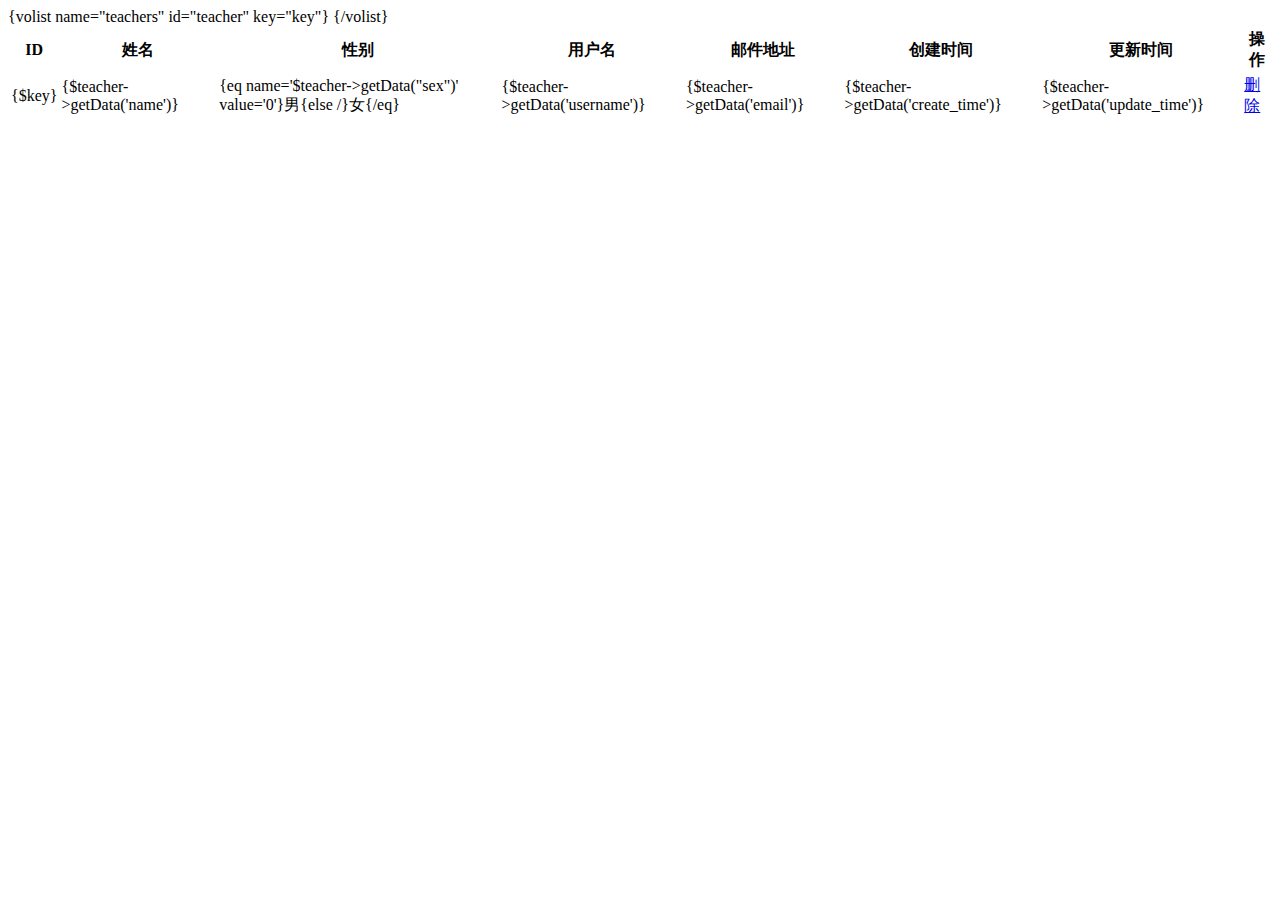
==== application/index/view/Teacher/index.html @ 9c6a8178 "thinkphp学生管理系统学习第一次提交" ====
<!doctype html>
<html lang="en">
<head>
    <meta charset="UTF-8">
    <meta name="viewport"
          content="width=device-width, user-scalable=no, initial-scale=1.0, maximum-scale=1.0, minimum-scale=1.0">
    <meta http-equiv="X-UA-Compatible" content="ie=edge">
    <title>教师表</title>
    <link rel="stylesheet" href="/thinkphp5/public/static/bootstrap-3.3.7-dist/css/bootstrap.min.css">
    <link rel="stylesheet" href="/thinkphp5/public/static/css/Teacher/index.css">
</head>
<body class="container">
    <div class="row">
        <div class="col-xs-12">
            <table class="table table-bordered table-hover">
                <tr class="info">
                    <th>ID</th>
                    <th>姓名</th>
                    <th>性别</th>
                    <th>用户名</th>
                    <th>邮件地址</th>
                    <th>创建时间</th>
                    <th>更新时间</th>
                    <th>操作</th>
                </tr>
                {volist name="teachers" id="teacher" key="key"}
                <tr>
                    <td>{$key}</td>
                    <td>{$teacher->getData('name')}</td>
                    <td>{eq name='$teacher->getData("sex")' value='0'}男{else /}女{/eq}</td>
                    <td>{$teacher->getData('username')}</td>
                    <td>{$teacher->getData('email')}</td>
                    <td>{$teacher->getData('create_time')}</td>
                    <td>{$teacher->getData('update_time')}</td>
                    <td><a href="{:url('delete?id='.$teacher->getData('id'))}">删除</a></td>
                </tr>
                {/volist}
            </table>
        </div>
    </div>
</body>
</html>
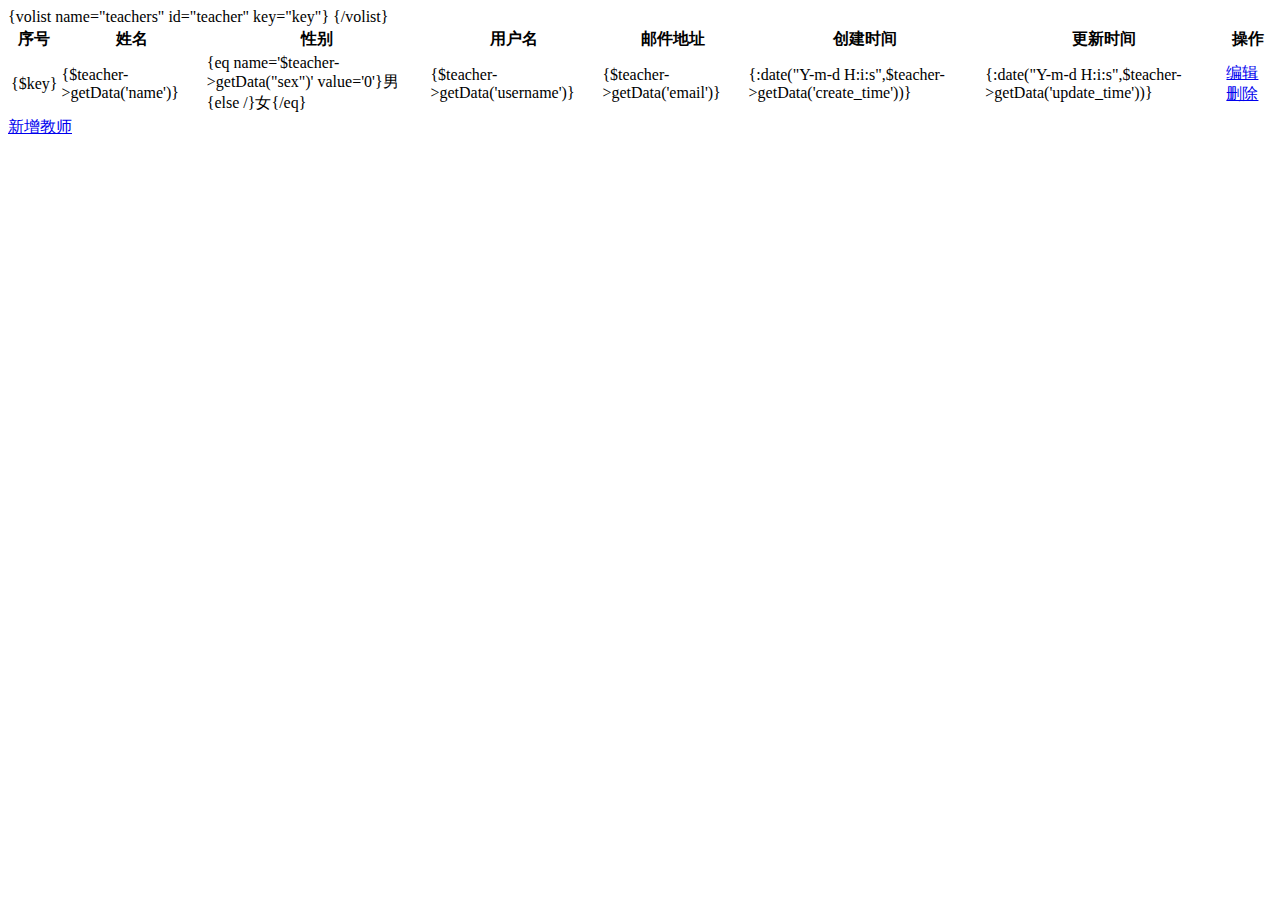
==== commit ba199dce: "2018.09.29,保存" ====
--- a/application/index/view/Teacher/index.html
+++ b/application/index/view/Teacher/index.html
@@ -5,38 +5,46 @@
     <meta name="viewport"
           content="width=device-width, user-scalable=no, initial-scale=1.0, maximum-scale=1.0, minimum-scale=1.0">
     <meta http-equiv="X-UA-Compatible" content="ie=edge">
-    <title>教师表</title>
+    <title>教 师 表</title>
     <link rel="stylesheet" href="/thinkphp5/public/static/bootstrap-3.3.7-dist/css/bootstrap.min.css">
     <link rel="stylesheet" href="/thinkphp5/public/static/css/Teacher/index.css">
 </head>
 <body class="container">
-    <div class="row">
-        <div class="col-xs-12">
-            <table class="table table-bordered table-hover">
-                <tr class="info">
-                    <th>ID</th>
-                    <th>姓名</th>
-                    <th>性别</th>
-                    <th>用户名</th>
-                    <th>邮件地址</th>
-                    <th>创建时间</th>
-                    <th>更新时间</th>
-                    <th>操作</th>
-                </tr>
-                {volist name="teachers" id="teacher" key="key"}
-                <tr>
-                    <td>{$key}</td>
-                    <td>{$teacher->getData('name')}</td>
-                    <td>{eq name='$teacher->getData("sex")' value='0'}男{else /}女{/eq}</td>
-                    <td>{$teacher->getData('username')}</td>
-                    <td>{$teacher->getData('email')}</td>
-                    <td>{$teacher->getData('create_time')}</td>
-                    <td>{$teacher->getData('update_time')}</td>
-                    <td><a href="{:url('delete?id='.$teacher->getData('id'))}">删除</a></td>
-                </tr>
-                {/volist}
-            </table>
-        </div>
+<div class="row">
+    <div class="col-xs-12">
+        <table class="table table-bordered table-hover">
+            <tr class="info">
+                <th>序号</th>
+                <th>姓名</th>
+                <th>性别</th>
+                <th>用户名</th>
+                <th>邮件地址</th>
+                <th>创建时间</th>
+                <th>更新时间</th>
+                <th>操作</th>
+            </tr>
+            {volist name="teachers" id="teacher" key="key"}
+            <tr>
+                <td>{$key}</td>
+                <td>{$teacher->getData('name')}</td>
+                <td>{eq name='$teacher->getData("sex")' value='0'}男{else /}女{/eq}</td>
+                <td>{$teacher->getData('username')}</td>
+                <td>{$teacher->getData('email')}</td>
+                <td>{:date("Y-m-d H:i:s",$teacher->getData('create_time'))}</td>
+                <td>{:date("Y-m-d H:i:s",$teacher->getData('update_time'))}</td>
+                <td>
+                    <a href="{:url('edit?id='.$teacher->getData('id'))}">编辑</a>&nbsp;&nbsp;
+                    <a href="{:url('delete?id='.$teacher->getData('id'))}">删除</a>
+                </td>
+            </tr>
+            {/volist}
+        </table>
     </div>
+</div>
+<div class="row">
+    <div class="col-xs-2">
+        <a href="{:url('add')}" class="btn btn-info btn-lg">新增教师</a>
+    </div>
+</div>
 </body>
 </html>
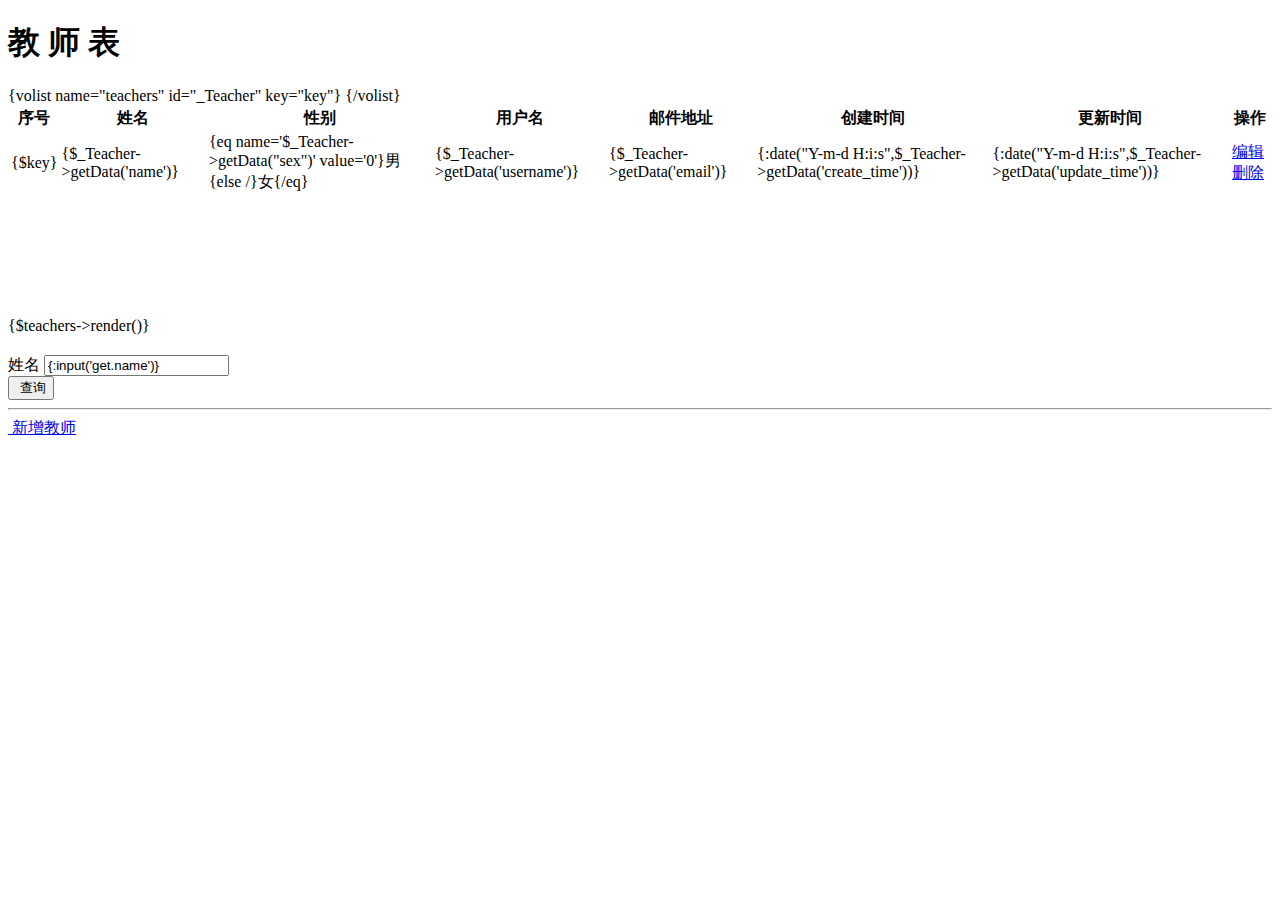
==== commit 310cc542: "2018.09.30,保存" ====
--- a/application/index/view/Teacher/index.html
+++ b/application/index/view/Teacher/index.html
@@ -10,8 +10,11 @@
     <link rel="stylesheet" href="/thinkphp5/public/static/css/Teacher/index.css">
 </head>
 <body class="container">
+<div class="clearfix" style="margin-bottom: 10px"></div>
+<h1 class="text-center text-info">教 师 表</h1>
+<div class="clearfix" style="margin-bottom: 10px"></div>
 <div class="row">
-    <div class="col-xs-12">
+    <div class="col-xs-12" style="height: 230px;">
         <table class="table table-bordered table-hover">
             <tr class="info">
                 <th>序号</th>
@@ -23,27 +26,41 @@
                 <th>更新时间</th>
                 <th>操作</th>
             </tr>
-            {volist name="teachers" id="teacher" key="key"}
+            {volist name="teachers" id="_Teacher" key="key"}
             <tr>
                 <td>{$key}</td>
-                <td>{$teacher->getData('name')}</td>
-                <td>{eq name='$teacher->getData("sex")' value='0'}男{else /}女{/eq}</td>
-                <td>{$teacher->getData('username')}</td>
-                <td>{$teacher->getData('email')}</td>
-                <td>{:date("Y-m-d H:i:s",$teacher->getData('create_time'))}</td>
-                <td>{:date("Y-m-d H:i:s",$teacher->getData('update_time'))}</td>
+                <td>{$_Teacher->getData('name')}</td>
+                <td>{eq name='$_Teacher->getData("sex")' value='0'}男{else /}女{/eq}</td>
+                <td>{$_Teacher->getData('username')}</td>
+                <td>{$_Teacher->getData('email')}</td>
+                <td>{:date("Y-m-d H:i:s",$_Teacher->getData('create_time'))}</td>
+                <td>{:date("Y-m-d H:i:s",$_Teacher->getData('update_time'))}</td>
                 <td>
-                    <a href="{:url('edit?id='.$teacher->getData('id'))}">编辑</a>&nbsp;&nbsp;
-                    <a href="{:url('delete?id='.$teacher->getData('id'))}">删除</a>
+                    <a href="{:url('edit?id='.$_Teacher->getData('id'))}" class="btn btn-warning btn-xs">编辑</a>&nbsp;
+                    <a href="{:url('delete?id='.$_Teacher->getData('id'))}" class="btn btn-danger btn-xs">删除</a>
                 </td>
             </tr>
             {/volist}
         </table>
     </div>
+    <div class="col-xs-3">
+        {$teachers->render()}
+    </div>
+    <div class="pull-right" style="margin-right: 10px">
+        <div class="clearfix" style="margin-bottom: 20px;"></div>
+        <form action="{:url()}" class="form-inline">
+            <div class="form-group">
+                <label for="name" class="sr-only">姓名</label>
+                <input type="text" id="name" name="name" class="form-control" placeholder="姓名..." value="{:input('get.name')}">
+            </div>
+            <button type="submit" class="btn btn-default"><i class="glyphicon glyphicon-search"></i>&nbsp;查询</button>
+        </form>
+    </div>
 </div>
+<hr>
 <div class="row">
     <div class="col-xs-2">
-        <a href="{:url('add')}" class="btn btn-info btn-lg">新增教师</a>
+        <a href="{:url('add')}" class="btn btn-info btn-lg"><span class="glyphicon glyphicon-plus"></span>&nbsp;新增教师</a>
     </div>
 </div>
 </body>
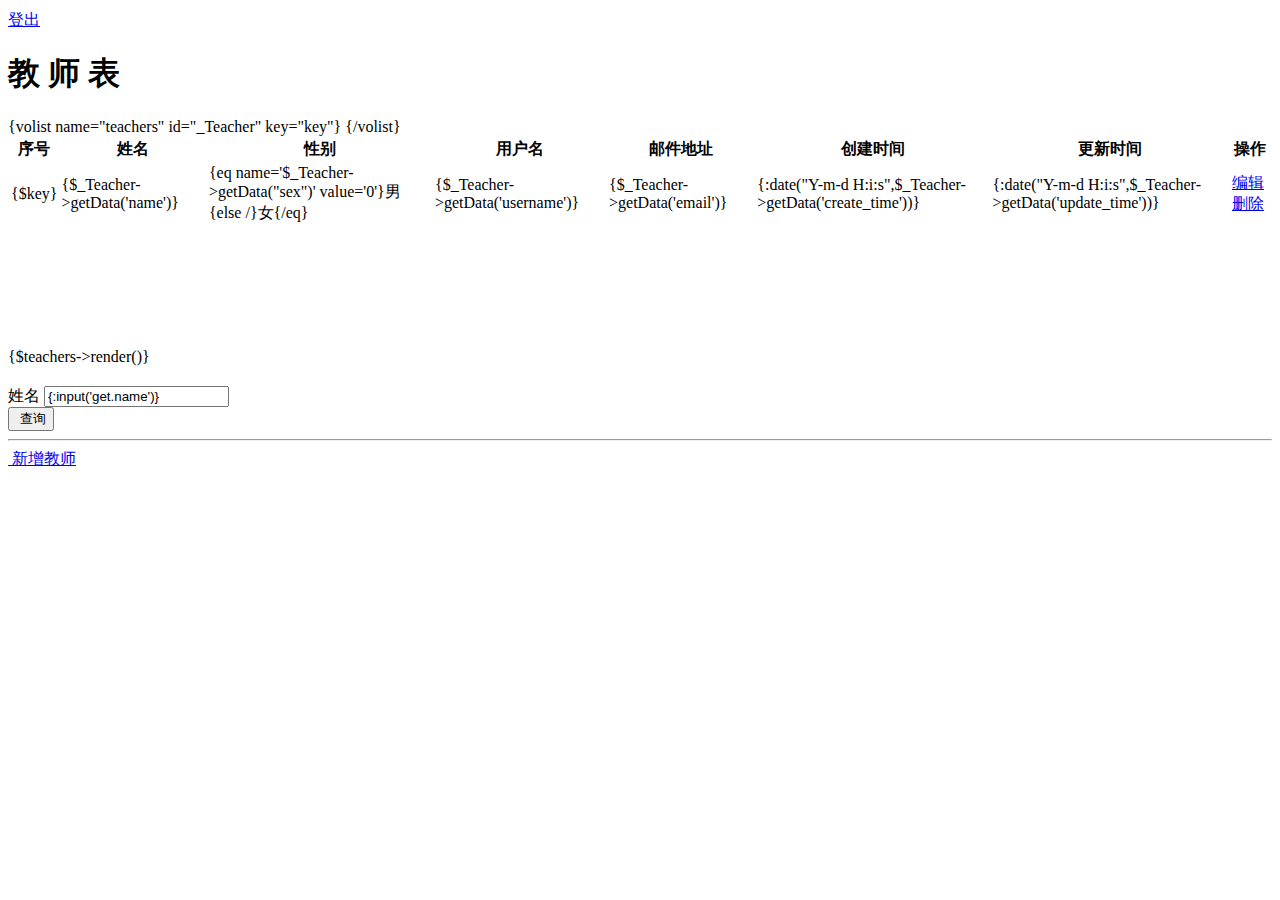
==== commit 0e7a9fbe: "保存" ====
--- a/application/index/view/Teacher/index.html
+++ b/application/index/view/Teacher/index.html
@@ -11,6 +11,7 @@
 </head>
 <body class="container">
 <div class="clearfix" style="margin-bottom: 10px"></div>
+<a class="btn btn-warning pull-right" href="{:url('login/logOut')}">登出</a>
 <h1 class="text-center text-info">教 师 表</h1>
 <div class="clearfix" style="margin-bottom: 10px"></div>
 <div class="row">
